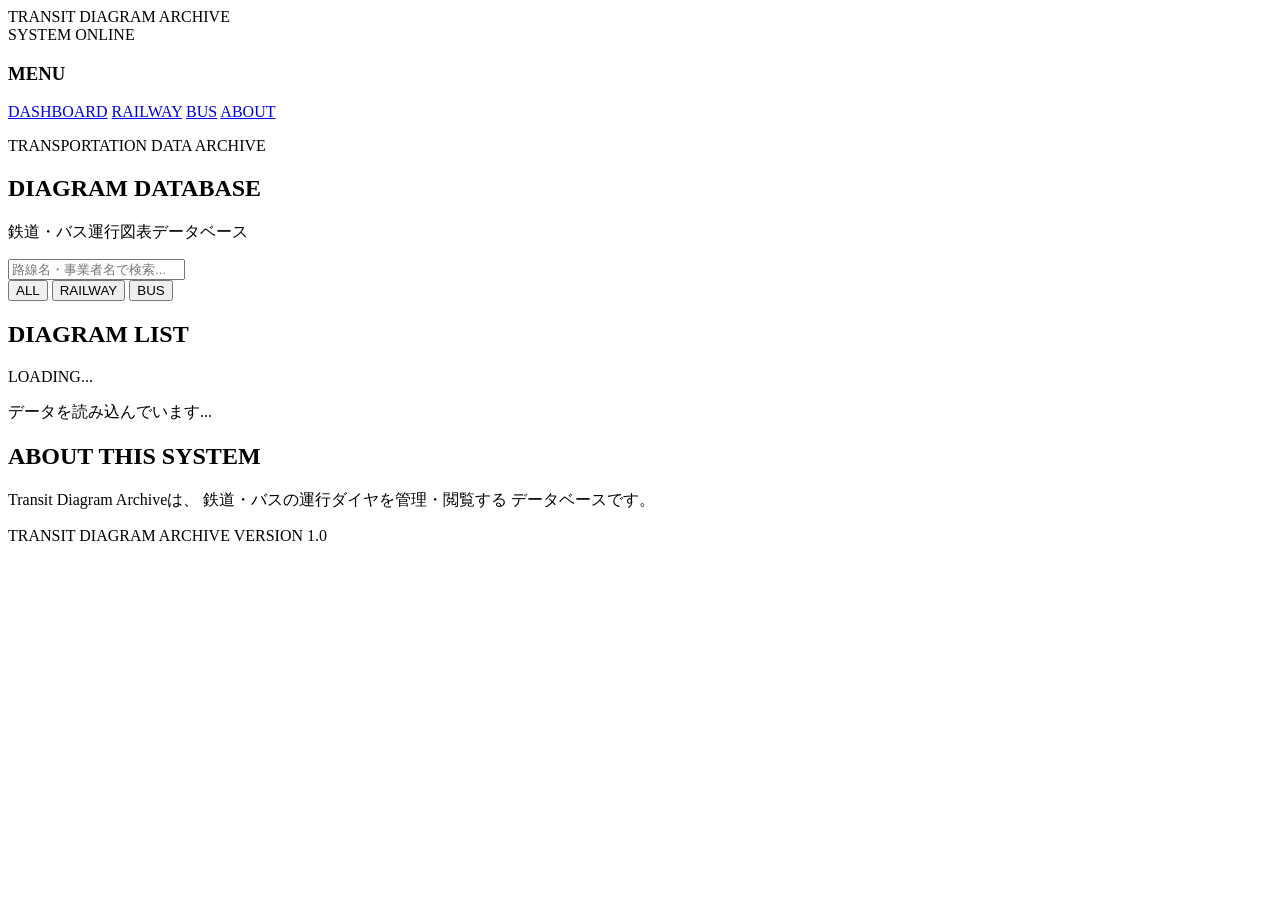
==== root/html/index.html @ dadfb1d4 "Add more" ====
<!DOCTYPE html>
<html lang="ja">
<head>
    <meta charset="UTF-8">
    <meta name="viewport" content="width=device-width, initial-scale=1.0">
    <title>Transit Diagram Archive</title>
    <link rel="stylesheet" href="css/style.css">
</head>
<body>

<header>
    <div class="logo">
        TRANSIT <span>DIAGRAM</span> ARCHIVE
    </div>
    <div class="system-status">
        <span class="status-light"></span>
        SYSTEM ONLINE
    </div>
</header>

<div class="layout">

    <aside>
        <h3>MENU</h3>
        <a href="index.html" class="active">DASHBOARD</a>
        <a href="#railway">RAILWAY</a>
        <a href="#bus">BUS</a>
        <a href="#about">ABOUT</a>
    </aside>

    <main>
        <section class="welcome">
            <p class="subtitle">TRANSPORTATION DATA ARCHIVE</p>
            <h1>DIAGRAM DATABASE</h1>
            <p>鉄道・バス運行図表データベース</p>
        </section>

        <section class="search-area">
            <input
                type="text"
                id="search"
                placeholder="路線名・事業者名で検索..."
            >
        </section>

        <section class="category">
            <button class="selected" data-type="all">ALL</button>
            <button data-type="railway">RAILWAY</button>
            <button data-type="bus">BUS</button>
        </section>

        <section class="database">
            <div class="section-title">
                <h2>DIAGRAM LIST</h2>
                <span id="count">LOADING...</span>
            </div>

            <div id="diagram-list" class="diagram-list">
                <p>データを読み込んでいます...</p>
            </div>
        </section>

        <section id="about" class="about">
            <h2>ABOUT THIS SYSTEM</h2>
            <p>
                Transit Diagram Archiveは、
                鉄道・バスの運行ダイヤを管理・閲覧する
                データベースです。
            </p>
        </section>
    </main>

</div>

<footer>
    TRANSIT DIAGRAM ARCHIVE
    <span>VERSION 1.0</span>
</footer>

<script src="js/main.js"></script>
</body>
</html>
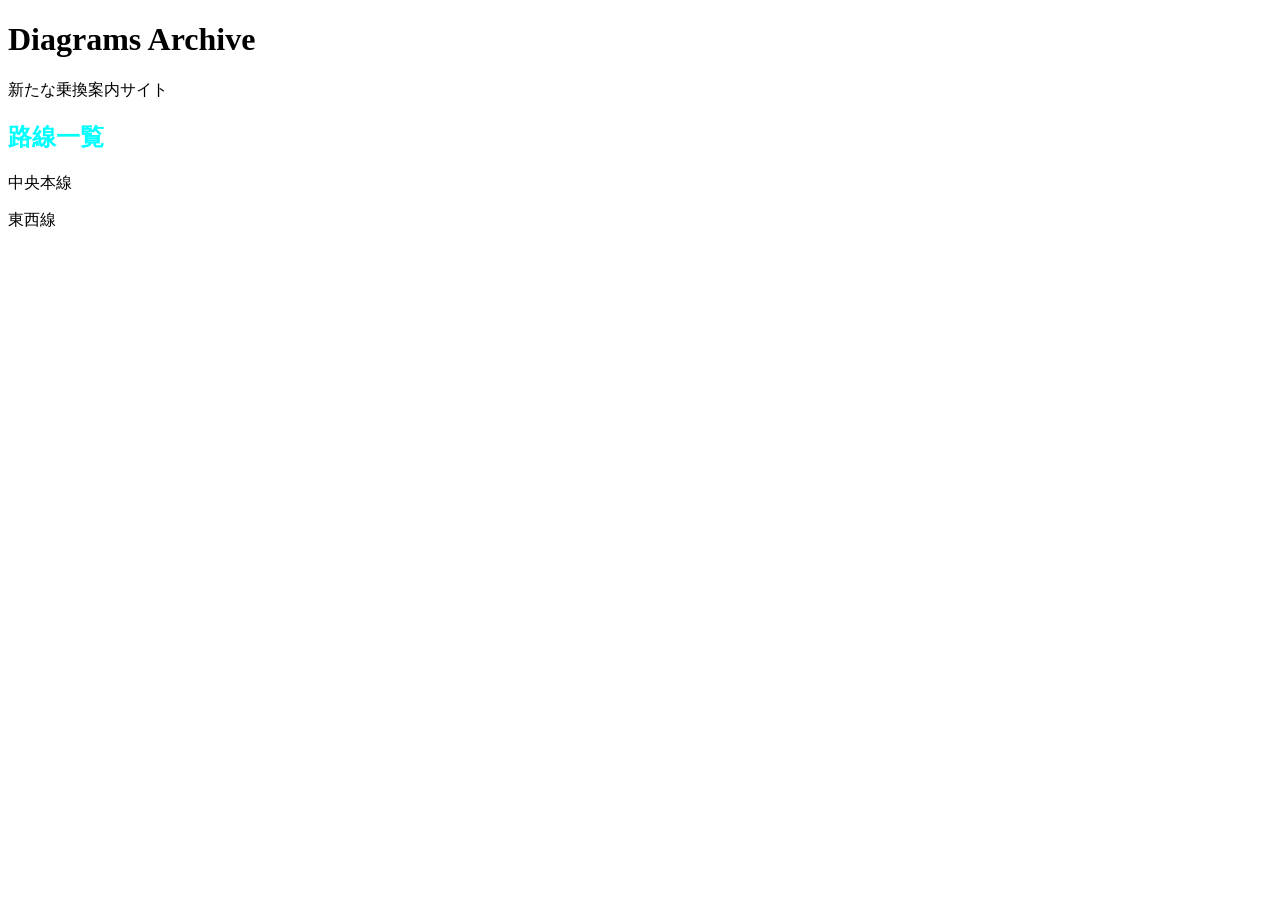
==== commit 4f1a0f9e: "スタイルシートとHTMLの修正、JavaScriptの不要なコードを削除" ====
--- a/root/html/index.html
+++ b/root/html/index.html
@@ -1,83 +1,22 @@
-
 <!DOCTYPE html>
 <html lang="ja">
 <head>
     <meta charset="UTF-8">
     <meta name="viewport" content="width=device-width, initial-scale=1.0">
     <title>Transit Diagram Archive</title>
-    <link rel="stylesheet" href="css/style.css">
+    <link rel="stylesheet" href="..\css\style.css">
 </head>
 <body>
 
-<header>
-    <div class="logo">
-        TRANSIT <span>DIAGRAM</span> ARCHIVE
+    <h1>Diagrams Archive</h1>
+    <p>新たな乗換案内サイト</p>
+
+    <div>
+        <h2>路線一覧</h2>
+        <p>中央本線</p>
+        <p>東西線</p>
     </div>
-    <div class="system-status">
-        <span class="status-light"></span>
-        SYSTEM ONLINE
-    </div>
-</header>
 
-<div class="layout">
-
-    <aside>
-        <h3>MENU</h3>
-        <a href="index.html" class="active">DASHBOARD</a>
-        <a href="#railway">RAILWAY</a>
-        <a href="#bus">BUS</a>
-        <a href="#about">ABOUT</a>
-    </aside>
-
-    <main>
-        <section class="welcome">
-            <p class="subtitle">TRANSPORTATION DATA ARCHIVE</p>
-            <h1>DIAGRAM DATABASE</h1>
-            <p>鉄道・バス運行図表データベース</p>
-        </section>
-
-        <section class="search-area">
-            <input
-                type="text"
-                id="search"
-                placeholder="路線名・事業者名で検索..."
-            >
-        </section>
-
-        <section class="category">
-            <button class="selected" data-type="all">ALL</button>
-            <button data-type="railway">RAILWAY</button>
-            <button data-type="bus">BUS</button>
-        </section>
-
-        <section class="database">
-            <div class="section-title">
-                <h2>DIAGRAM LIST</h2>
-                <span id="count">LOADING...</span>
-            </div>
-
-            <div id="diagram-list" class="diagram-list">
-                <p>データを読み込んでいます...</p>
-            </div>
-        </section>
-
-        <section id="about" class="about">
-            <h2>ABOUT THIS SYSTEM</h2>
-            <p>
-                Transit Diagram Archiveは、
-                鉄道・バスの運行ダイヤを管理・閲覧する
-                データベースです。
-            </p>
-        </section>
-    </main>
-
-</div>
-
-<footer>
-    TRANSIT DIAGRAM ARCHIVE
-    <span>VERSION 1.0</span>
-</footer>
-
-<script src="js/main.js"></script>
+<script src="../js/main.js"></script>
 </body>
 </html>
